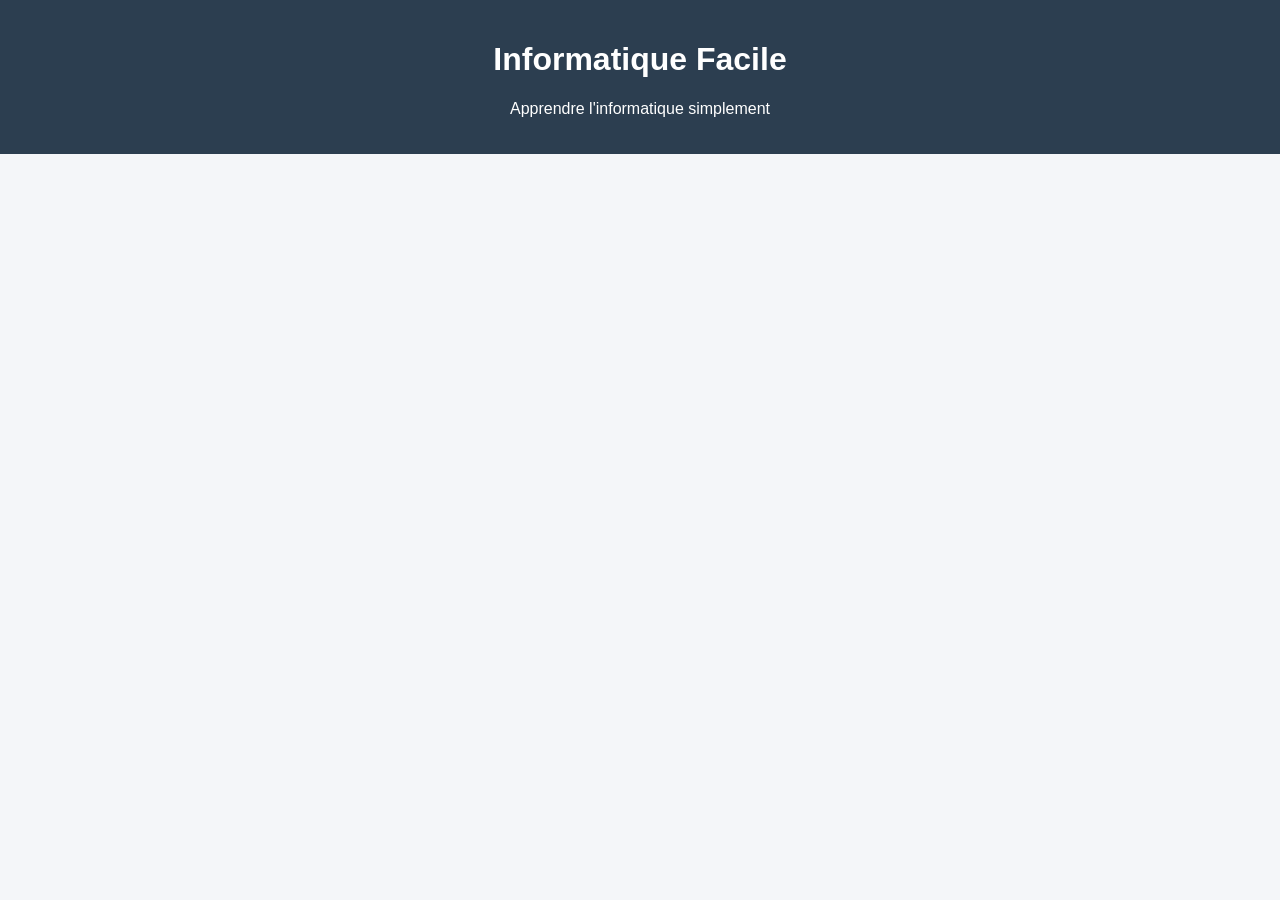
==== index.html @ da6a27f1 "Create index.html" ====
<!DOCTYPE html>
<html>
<head>
  <meta charset="UTF-8">
  <title>Informatique Facile</title>
  <link rel="stylesheet" href="style.css">
</head>
<body>

<header>
  <h1>Informatique Facile</h1>
  <p>Apprendre l'informatique simplement</p>
</header>

<div class="container">
  <div id="posts"></div>
</div>

<script src="script.js"></script>
<script>
  displayPosts();
</script>

</body>
</html>
---- style.css ----
body {
  font-family: Arial, sans-serif;
  margin: 0;
  background: #f4f6f9;
}

header {
  background: #2c3e50;
  color: white;
  padding: 20px;
  text-align: center;
}

.container {
  width: 80%;
  margin: auto;
  padding: 20px;
}

.post {
  background: white;
  padding: 15px;
  margin-bottom: 15px;
  border-radius: 10px;
  box-shadow: 0 2px 5px rgba(0,0,0,0.1);
}

input, textarea {
  width: 100%;
  padding: 10px;
  margin: 5px 0;
}

button {
  background: #2c3e50;
  color: white;
  padding: 10px;
  border: none;
  cursor: pointer;
}
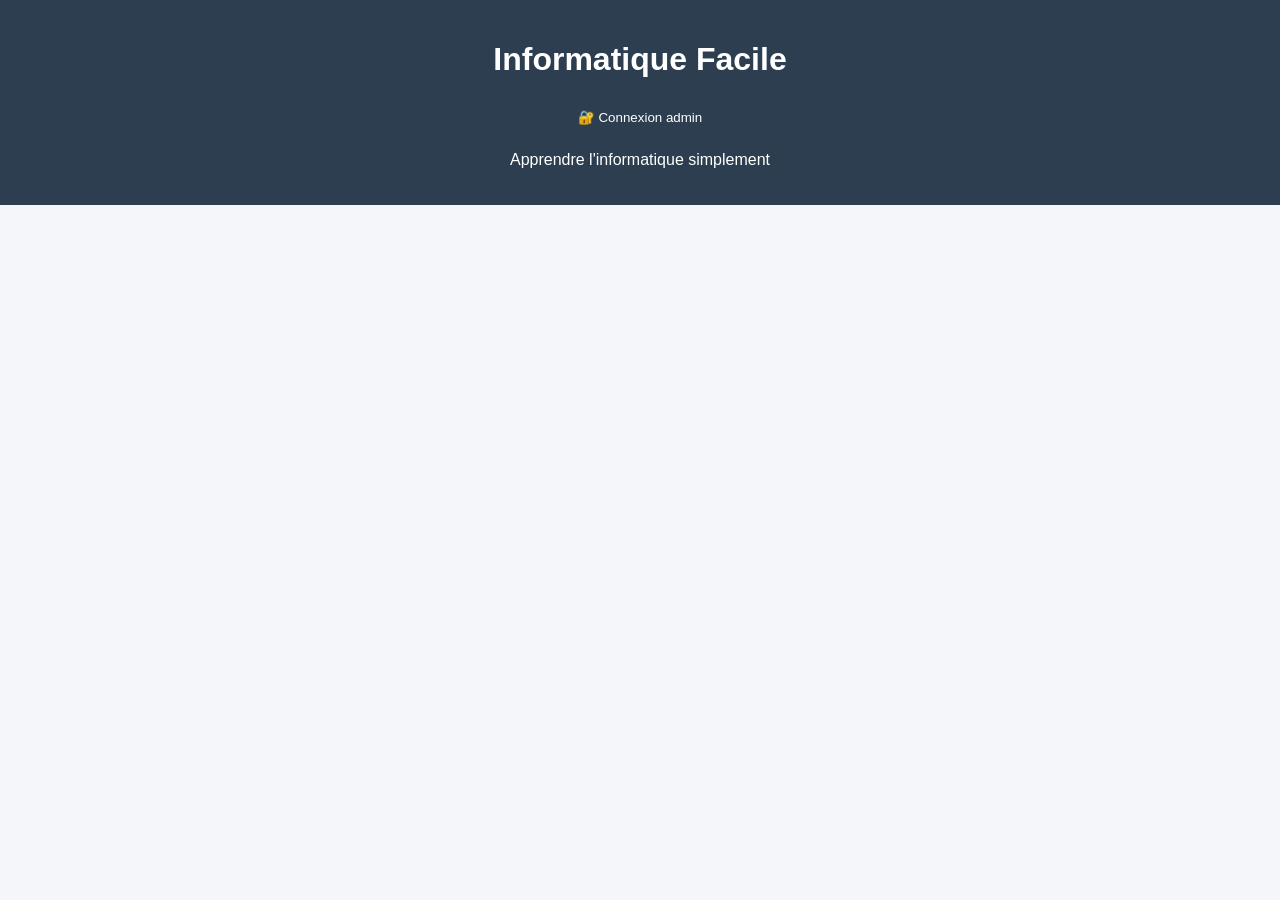
==== commit fca2791d: "index.html" ====
--- a/index.html
+++ b/index.html
@@ -9,6 +9,29 @@
 
 <header>
   <h1>Informatique Facile</h1>
+  <button id="adminBtn"></button>
+
+<script>
+const btn = document.getElementById("adminBtn");
+
+function updateAdminButton() {
+  const isAdmin = sessionStorage.getItem("admin") === "true";
+
+  if (isAdmin) {
+    btn.textContent = "🛠 Admin";
+    btn.onclick = () => {
+      window.location.href = "admin.html";
+    };
+  } else {
+    btn.textContent = "🔐 Connexion admin";
+    btn.onclick = () => {
+      window.location.href = "login.html";
+    };
+  }
+}
+
+updateAdminButton();
+</script>
   <p>Apprendre l'informatique simplement</p>
 </header>
 
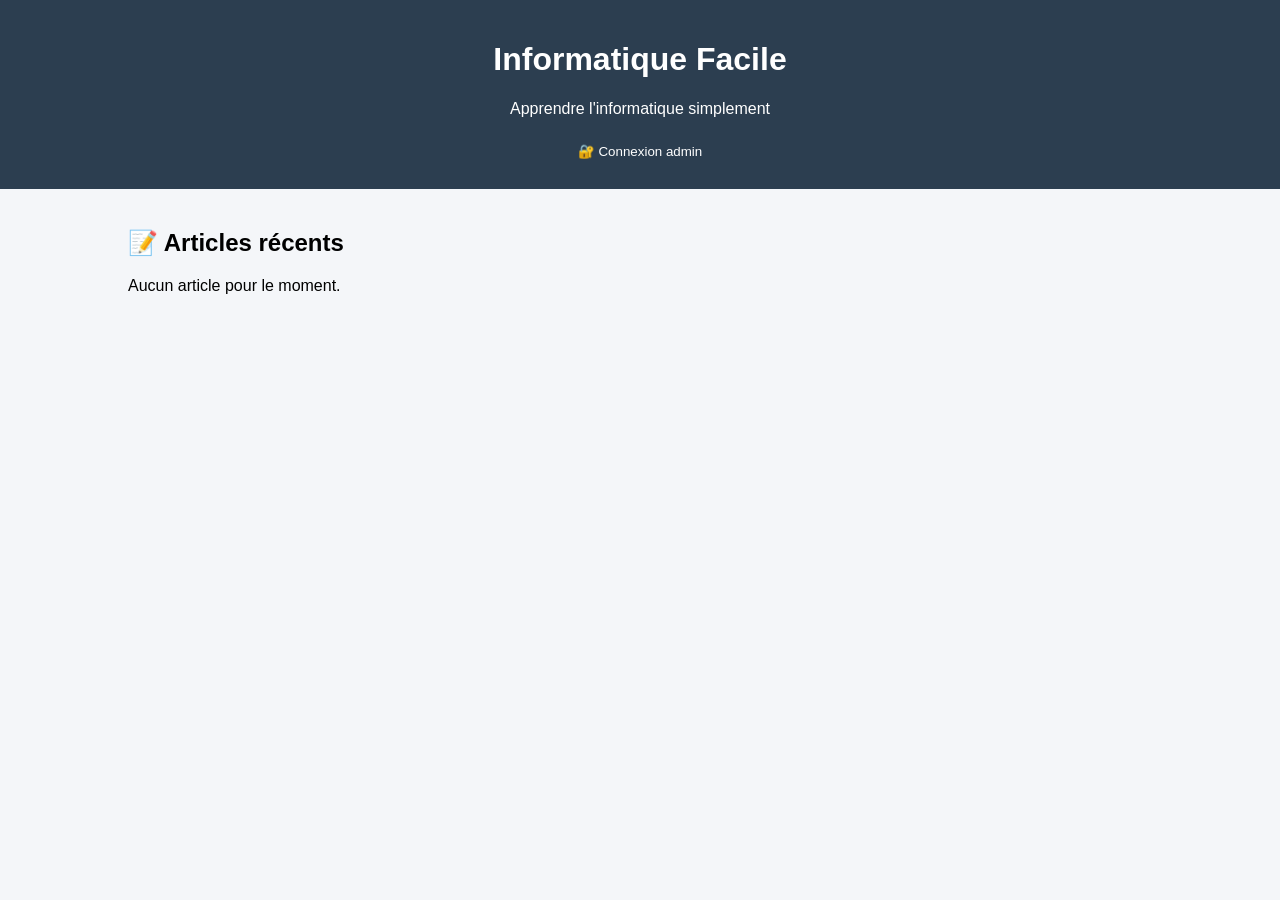
==== commit 26b72bb0: "index.html" ====
--- a/index.html
+++ b/index.html
@@ -1,16 +1,62 @@
 <!DOCTYPE html>
-<html>
+<html lang="fr">
 <head>
   <meta charset="UTF-8">
   <title>Informatique Facile</title>
+
   <link rel="stylesheet" href="style.css">
 </head>
+
 <body>
 
 <header>
   <h1>Informatique Facile</h1>
+  <p>Apprendre l'informatique simplement</p>
+
+  <!-- 🔘 Bouton admin -->
   <button id="adminBtn"></button>
+</header>
 
+<div class="container">
+  <h2>📝 Articles récents</h2>
+  <div id="posts"></div>
+</div>
+
+<!-- =========================
+     SCRIPT BLOG (localStorage)
+========================= -->
+<script>
+function getPosts() {
+  return JSON.parse(localStorage.getItem("posts") || "[]");
+}
+
+function displayPosts() {
+  let posts = getPosts();
+  let container = document.getElementById("posts");
+
+  container.innerHTML = "";
+
+  if (posts.length === 0) {
+    container.innerHTML = "<p>Aucun article pour le moment.</p>";
+    return;
+  }
+
+  posts.forEach(p => {
+    container.innerHTML += `
+      <div class="post">
+        <h3>${p.title}</h3>
+        <p>${p.content}</p>
+      </div>
+    `;
+  });
+}
+
+displayPosts();
+</script>
+
+<!-- =========================
+     BOUTON ADMIN INTELLIGENT
+========================= -->
 <script>
 const btn = document.getElementById("adminBtn");
 
@@ -32,17 +78,6 @@
 
 updateAdminButton();
 </script>
-  <p>Apprendre l'informatique simplement</p>
-</header>
-
-<div class="container">
-  <div id="posts"></div>
-</div>
-
-<script src="script.js"></script>
-<script>
-  displayPosts();
-</script>
 
 </body>
 </html>
